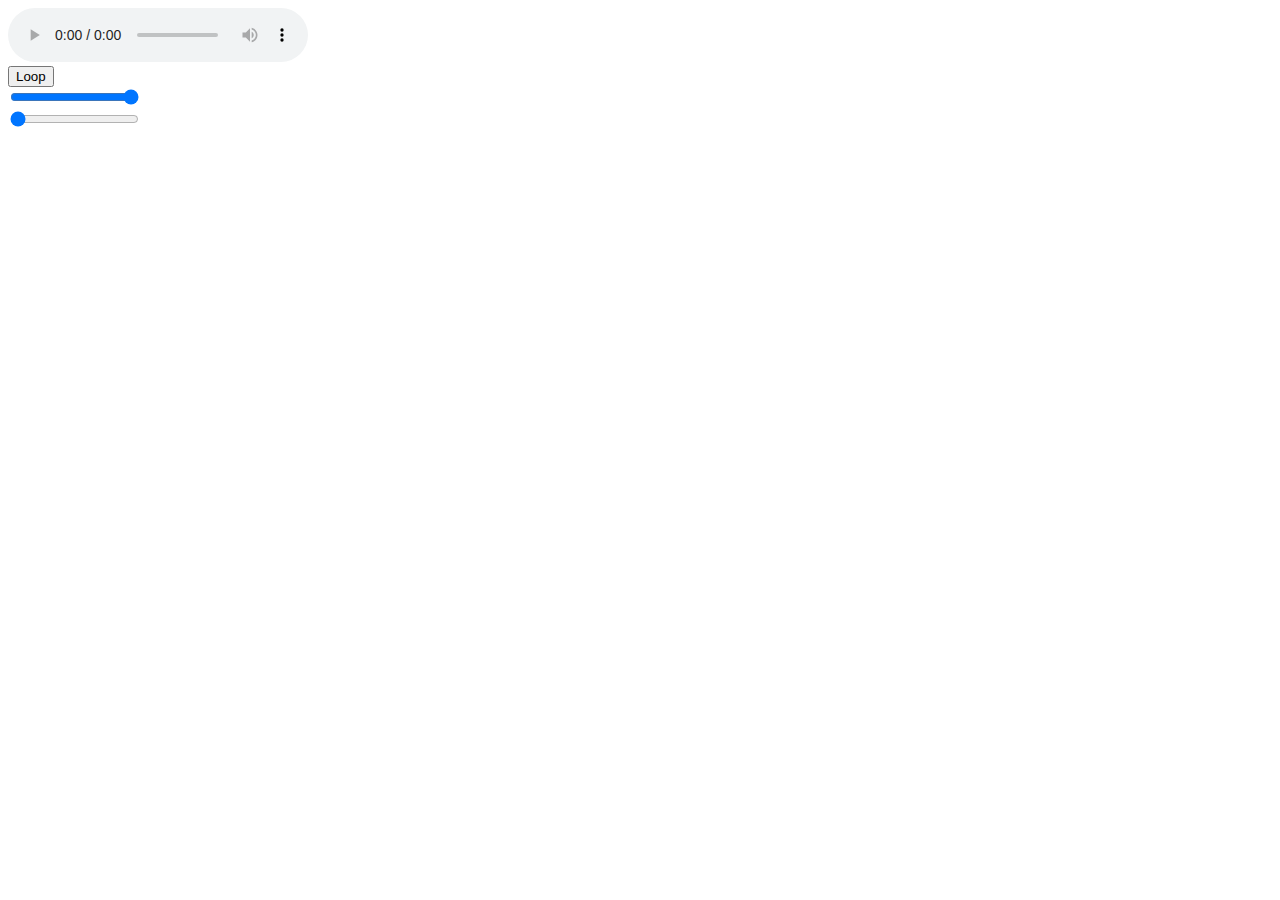
==== a.html @ c54ec85a "Init Music Player App" ====
<!DOCTYPE html>
<html lang="en">
<head>
    <meta charset="UTF-8">
    <meta http-equiv="X-UA-Compatible" content="IE=edge">
    <meta name="viewport" content="width=device-width, initial-scale=1.0">
    <title>Document</title>
</head>
<body>
    <audio src="./assets/music/song1.mp3" controls></audio>
    <br>

    <button>Loop</button>
    <br>
    <input type="range" name="" id="volume" value="100">
    <br>
    <input type="range" id="playbackPosition" value="0">
</body>
<script>
    let audio = document.querySelector("audio");
    
    let button = document.querySelector("button");
    button.onclick = () => {
        if(audio.loop) 
            audio.loop = false;
        else audio.loop = true;
    }

    let volumeBtn = document.querySelector("#volume")
    volumeBtn.oninput = (e) => {
        audio.volume = e.target.value / 100;
    }

    let playbackPositionBtn = document.querySelector("#playbackPosition")
    
 

    audio.oncanplay = () => {
        playbackPositionBtn.max = audio.duration;
        console.log(audio.duration)
    }

    audio.ontimeupdate = (e) => {
        playbackPositionBtn.value = e.target.currentTime;
    }
 
    playbackPositionBtn.oninput = (e) => {
        audio.currentTime = e.target.value;
    }
</script>
</html>
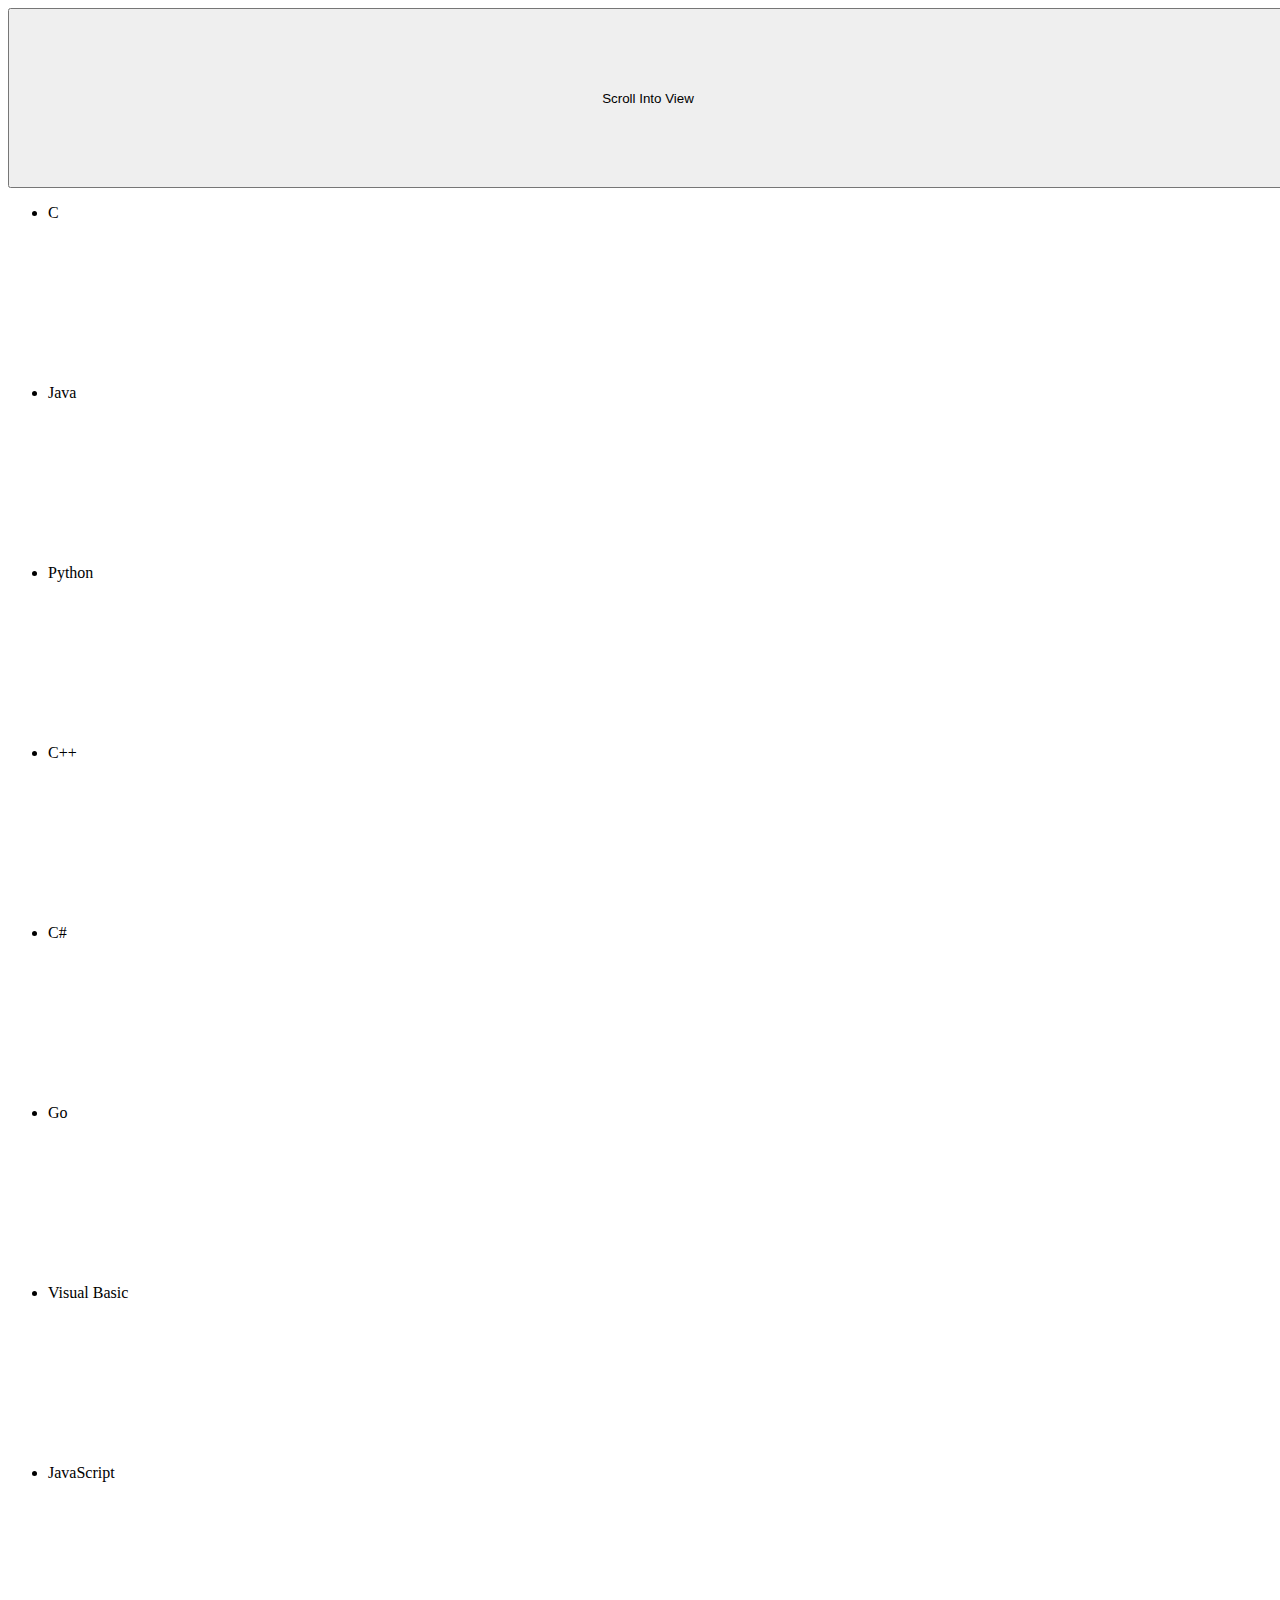
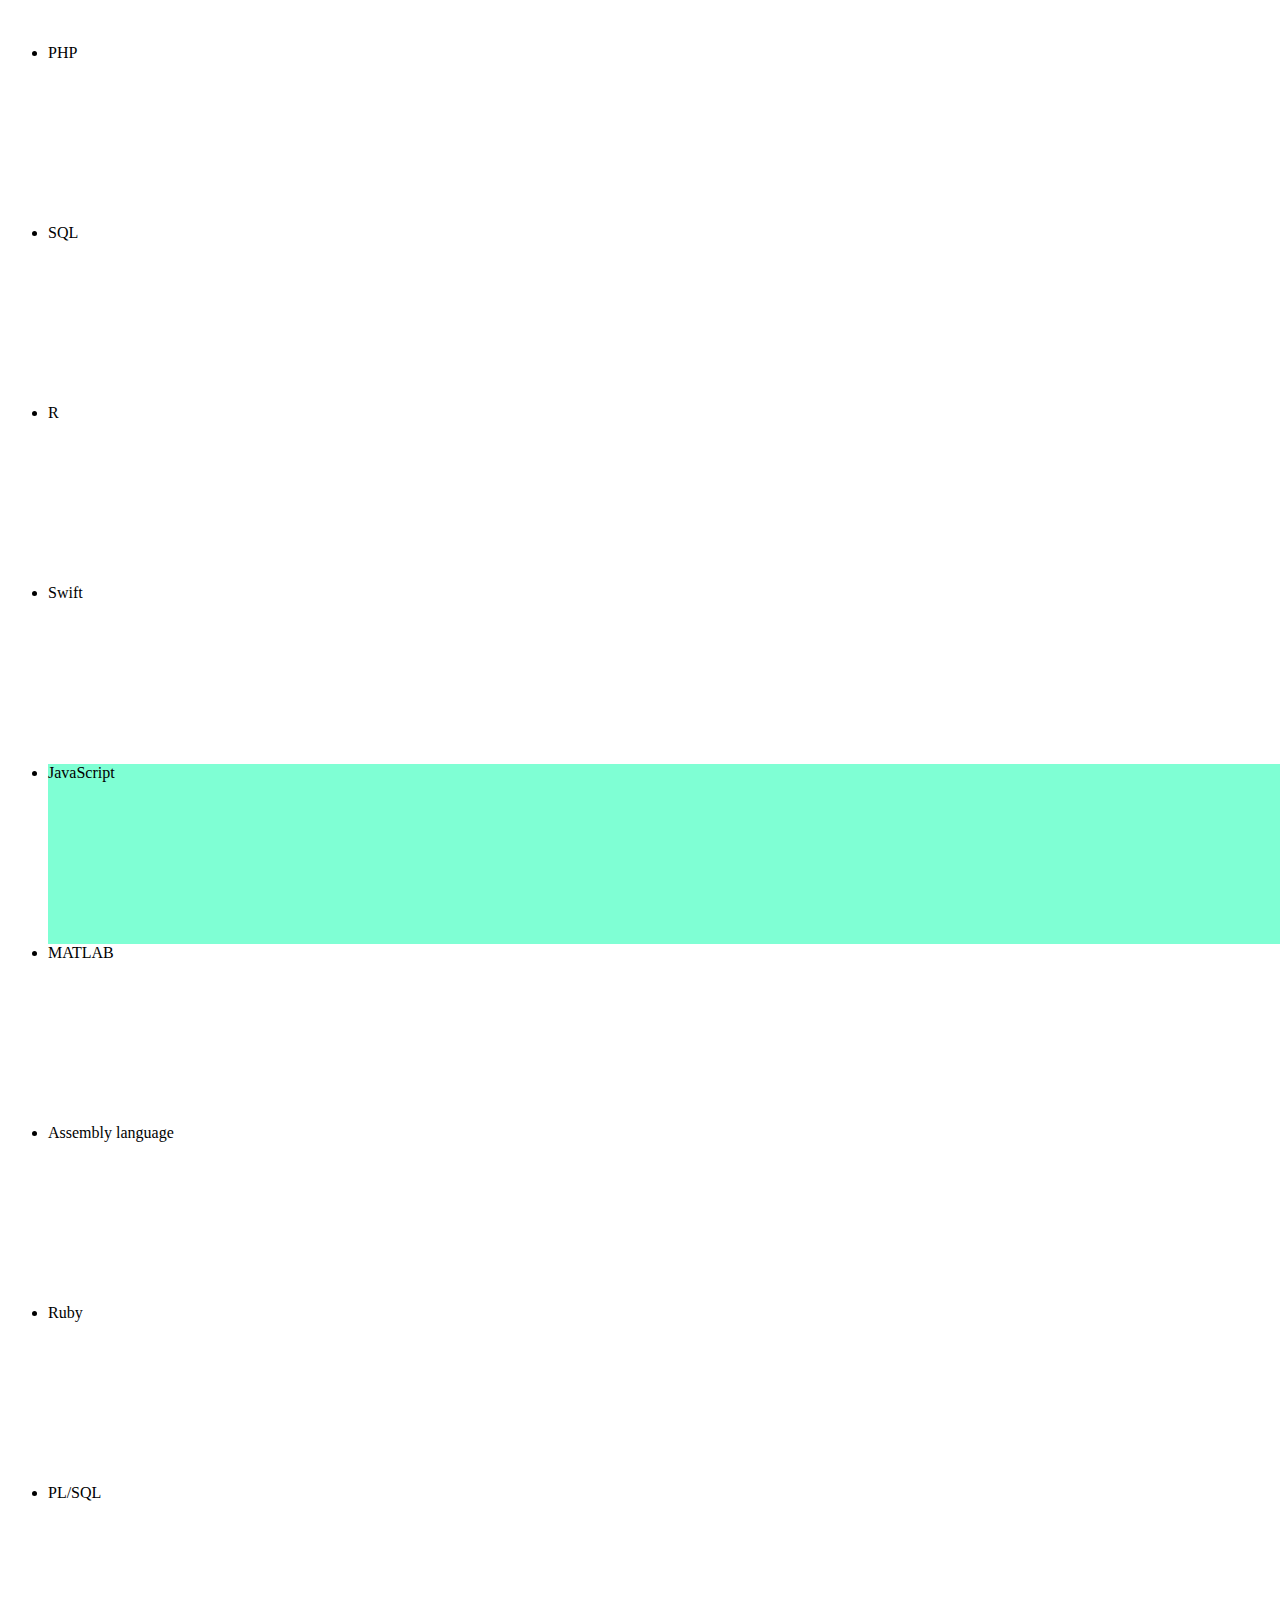
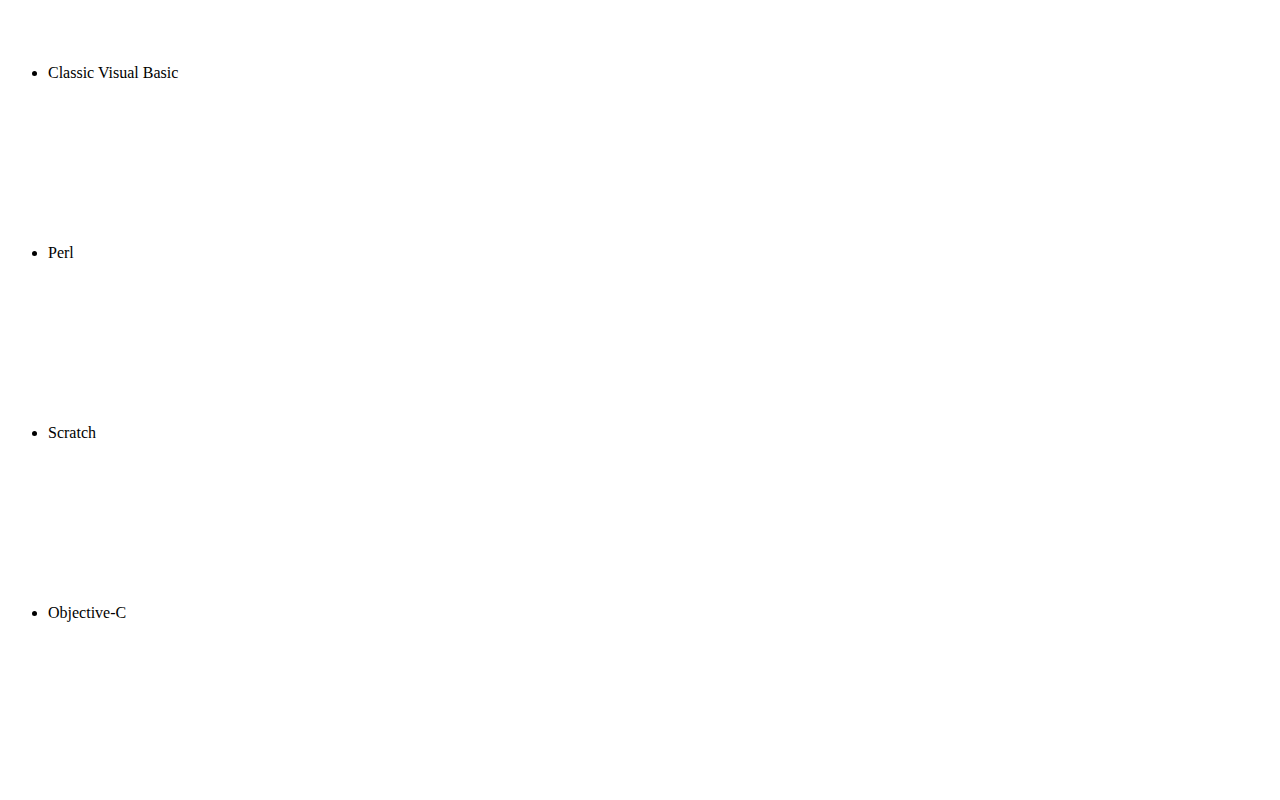
==== commit e0fce830: "Smooth Scroll into View" ====
--- a/a.html
+++ b/a.html
@@ -2,50 +2,58 @@
 <html lang="en">
 <head>
     <meta charset="UTF-8">
-    <meta http-equiv="X-UA-Compatible" content="IE=edge">
     <meta name="viewport" content="width=device-width, initial-scale=1.0">
-    <title>Document</title>
+    <title>JS scrollIntoView Demo</title>
+    <link rel="stylesheet" href="style.css">
 </head>
 <body>
-    <audio src="./assets/music/song1.mp3" controls></audio>
-    <br>
-
-    <button>Loop</button>
-    <br>
-    <input type="range" name="" id="volume" value="100">
-    <br>
-    <input type="range" id="playbackPosition" value="0">
+    <div class="container">
+        <button class="btn">Scroll Into View</button>
+        <ul>
+            <li>C</li>
+            <li>Java</li>
+            <li>Python</li>
+            <li>C++</li>
+            <li>C#</li>
+            <li>Go</li>
+            <li>Visual Basic</li>
+            <li>JavaScript</li>
+            <li>PHP</li>
+            <li>SQL</li>
+            <li>R</li>
+            <li>Swift</li>
+            <li class="special">JavaScript</li>
+            <li>MATLAB</li>
+            <li>Assembly language</li>
+            <li>Ruby</li>
+            <li>PL/SQL</li>
+            <li>Classic Visual Basic</li>
+            <li>Perl</li>
+            <li>Scratch</li>
+            <li>Objective-C</li>
+        </ul>
+    </div>
+    <script src="scrollIntoView.js"></script>
 </body>
 <script>
-    let audio = document.querySelector("audio");
-    
-    let button = document.querySelector("button");
-    button.onclick = () => {
-        if(audio.loop) 
-            audio.loop = false;
-        else audio.loop = true;
+    let btn = document.querySelector('.btn');
+    let el = document.querySelector('li');
+
+    btn.addEventListener('click', function() {
+        el.scrollIntoView({
+            behavior: "smooth",
+            block: "center"
+        });
+    });
+</script>
+<style>
+    button, 
+    li {
+        height: 20vh;
+        width: 100vw;
     }
-
-    let volumeBtn = document.querySelector("#volume")
-    volumeBtn.oninput = (e) => {
-        audio.volume = e.target.value / 100;
+    .special {
+        background-color: aquamarine;
     }
-
-    let playbackPositionBtn = document.querySelector("#playbackPosition")
-    
- 
-
-    audio.oncanplay = () => {
-        playbackPositionBtn.max = audio.duration;
-        console.log(audio.duration)
-    }
-
-    audio.ontimeupdate = (e) => {
-        playbackPositionBtn.value = e.target.currentTime;
-    }
- 
-    playbackPositionBtn.oninput = (e) => {
-        audio.currentTime = e.target.value;
-    }
-</script>
-</html>+</style>
+</html>
